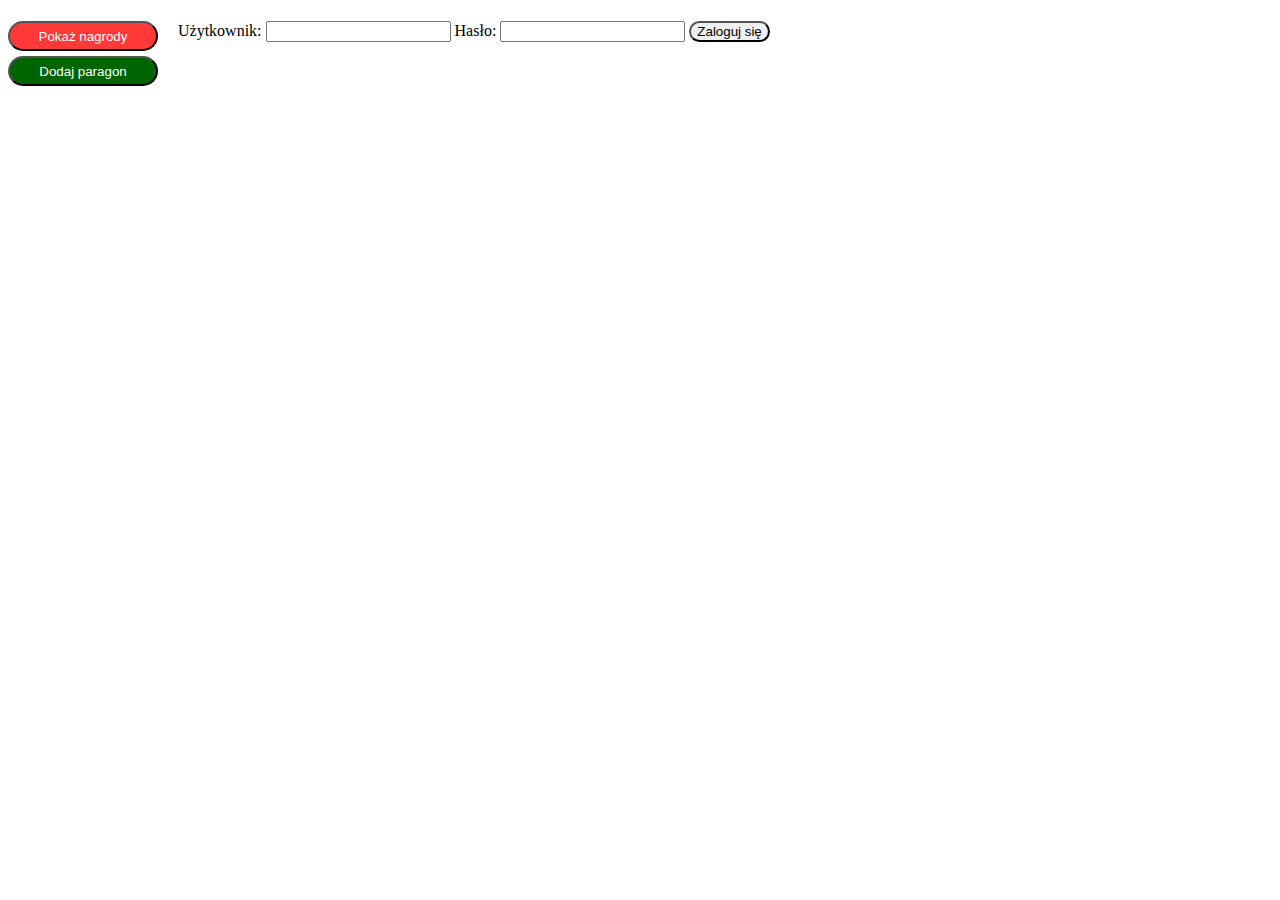
==== index.html @ b5f87fff "ww" ====
<!DOCTYPE html>
<head>
    <meta charset="UTF-8">  
    <script src="Nagroda.js"></script>
    <script src="ShowAccount.js"></script>
    <script src="Użytkownicy.js"></script>
    <script src="javascript.js"></script>

    <link rel="stylesheet" type="text/css" href="style.css">
</head>

<body onload="start()">
    <div id="header"></header>

<nav>
    <input class="czerwony" type="button" value="Pokaż nagrody" onclick="ShowPrizes()">
    <input class="zielony" type="button" value="Dodaj paragon" onclick="ShowReceiptInput()">
</nav>

<p id = p1> 
    
    <div id=login>
        <form>
            Użytkownik: <input id="inputusername" type="text" required>
            Hasło: <input id="inputpassword" type="password" required>
            <input type="button" value="Zaloguj się" onclick="login()">
        </form>
    </div>

    <div id = "StanKonta"></div>

    <div id="NagrodyOpisy" ></div>
    <div id ="NagrodyPrzyciski"></div>
    <div id = "Zamówienie"></div>

    <div id = "DodajParagon"></div>
</p>
   
</body>
---- style.css ----
#NagrodyOpisy
{
    float:left;
    font-family: 'Lucida Sans', 'Lucida Sans Regular', 'Lucida Grande', 'Lucida Sans Unicode', Geneva, Verdana, sans-serif;
    font-size: 25px;
}

#NagrodyPrzyciski
{
    text-align: left;
}

input[type=button], input[type=text]
{
    -webkit-transition: all 0.30s ease-in-out;
    -moz-transition: all 0.30s ease-in-out;
    -ms-transition: all 0.30s ease-in-out;
    -o-transition: all 0.30s ease-in-out;
}

input[type=button]
{
    border-radius: 15px;
    margin-top:5px;
}

input[type=button]:hover
{
    box-shadow: 0 0 2px blue;
    /*padding: 3px 0px 3px 3px;*/
    margin: 5px 1px 3px 0px;
    border: 1px solid rgba(81, 203, 238, 1);
}

input[type=text]:focus
{
    box-shadow: 0 0 2px rgb(69, 224, 82);
    /*padding: 3px 0px 3px 3px;*/
    margin: 5px 1px 3px 0px;
    border: 1px solid rgba(81, 203, 238, 1);
}

form
{
    height: 40px;
}

.czerwony
{ 
    /*border:1px solid #c44;*/
    background-color: rgb(255, 56, 56);
    color:white;
    height:30px;
    width: 150px;
}

.zielony
{
    background-color: darkgreen;
    color:white;    
    height:30px;
    width: 150px;
}

#Zamówienie
{
    clear: both;
     
}

#StanKonta
{
    font-family: sans-serif;
    font-size: 30px;
}

.orderbutton
{
    height: 25px;
    padding: 2px 2px;
}

nav
{
    width: 150px;
    height: 100%;
    float: left;
    margin-right: 20px;
}
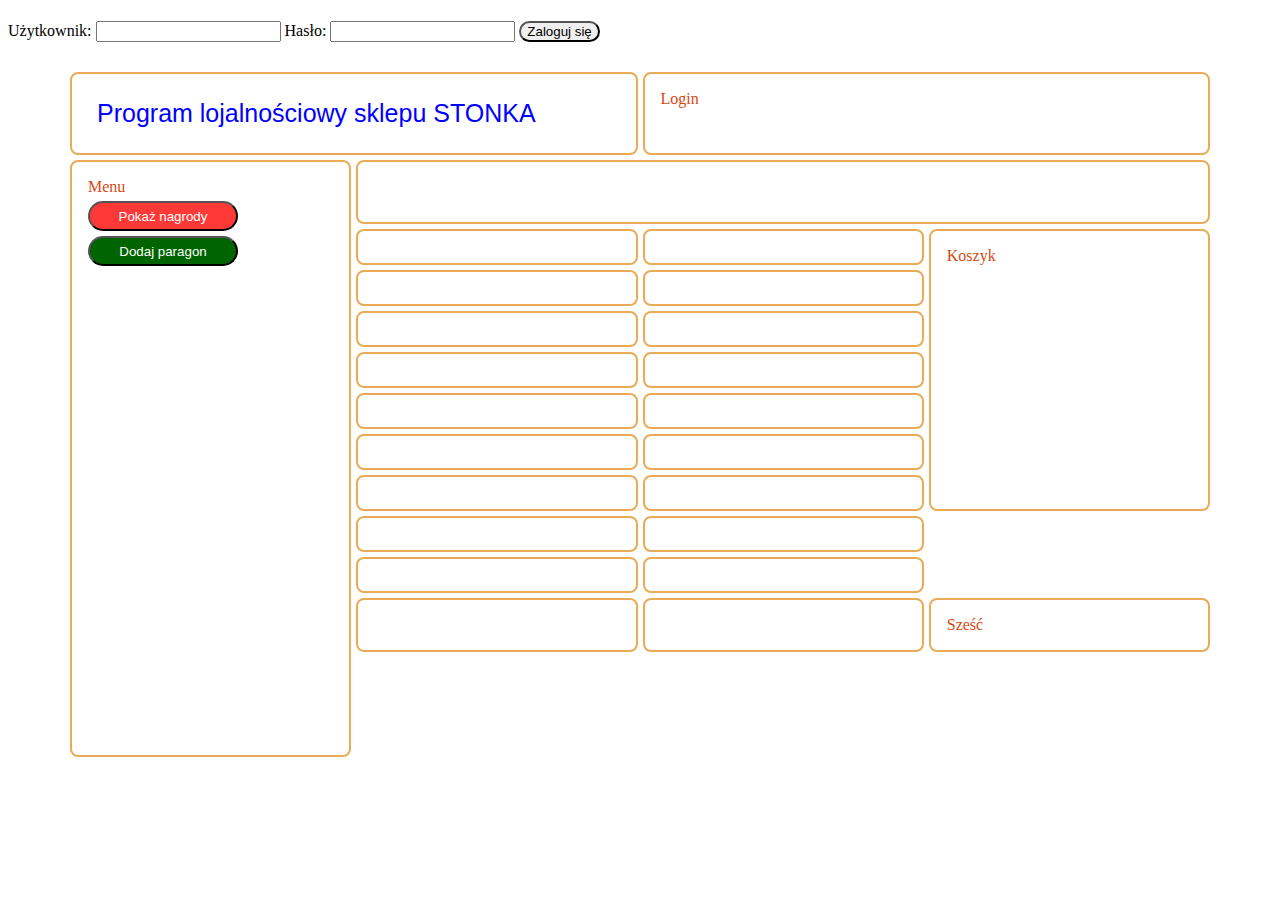
==== commit 812d9d03: "aaa" ====
--- a/index.html
+++ b/index.html
@@ -5,6 +5,7 @@
     <script src="ShowAccount.js"></script>
     <script src="Użytkownicy.js"></script>
     <script src="javascript.js"></script>
+    <script src="Receipts.js"></script>
 
     <link rel="stylesheet" type="text/css" href="style.css">
 </head>
@@ -13,8 +14,7 @@
     <div id="header"></header>
 
 <nav>
-    <input class="czerwony" type="button" value="Pokaż nagrody" onclick="ShowPrizes()">
-    <input class="zielony" type="button" value="Dodaj paragon" onclick="ShowReceiptInput()">
+
 </nav>
 
 <p id = p1> 
@@ -27,13 +27,42 @@
         </form>
     </div>
 
-    <div id = "StanKonta"></div>
-
     <div id="NagrodyOpisy" ></div>
     <div id ="NagrodyPrzyciski"></div>
     <div id = "Zamówienie"></div>
 
     <div id = "DodajParagon"></div>
 </p>
+
+<div class="wrapper">
+        <div id="Title">Program lojalnościowy sklepu STONKA</div>
+        <div id="Login">Login</div>
+        
+        <div id="Menu">
+            Menu<br>    
+            <input class="czerwony" type="button" value="Pokaż nagrody" onclick="ShowPrizes()">
+            <input class="zielony" type="button" value="Dodaj paragon" onclick="ShowReceiptInput()">
+        </div>
+        
+        <div id="Account"></div>
+        <div class="Rewards" id="reward1"></div> <div class="Price" id="price1"></div>  
+        <div class="Rewards" id="reward2"></div> <div class="Price" id="price2"></div>  
+        <div class="Rewards" id="reward3"></div> <div class="Price" id="price3"></div>  
+        <div class="Rewards" id="reward4"></div> <div class="Price" id="price4"></div>  
+        <div class="Rewards" id="reward5"></div> <div class="Price" id="price5"></div>  
+        <div class="Rewards" id="reward6"></div> <div class="Price" id="price6"></div>  
+        <div class="Rewards" id="reward7"></div> <div class="Price" id="price7"></div>  
+        <div class="Rewards" id="reward8"></div> <div class="Price" id="price8"></div>  
+        <div class="Rewards" id="reward9"></div> <div class="Price" id="price9"></div>  
+        <div class="Rewards" id="reward10"></div> <div class="Price" id="price10"></div>  
+        <div id="Cart">
+            Koszyk<br>
+            <div id="CartContent">
+                
+            </div>
+        </div>
+        <div class="six">Sześć</div>
+</div>
+
    
 </body>
--- a/style.css
+++ b/style.css
@@ -86,4 +86,58 @@
     height: 100%;
     float: left;
     margin-right: 20px;
-}+}
+
+* {box-sizing: border-box;}
+.wrapper {
+  max-width: 1140px;
+  margin: 0 auto;
+}
+
+.wrapper > div {
+  border: 2px solid rgb(233,171,88);
+  border-radius: 8px;
+  /*background-color: rgba(233,171,88,.5);*/
+  padding: 1em;
+  color: #d9480f;
+}.wrapper {
+  display: grid;
+  grid-template-columns: repeat(4, 1fr);
+  grid-gap: 5px;
+  grid-auto-rows: minmax(10px, auto);
+}
+#Title {
+  grid-column: 1 / 3;
+  grid-row: 1/2;
+  font-family: Verdana, Geneva, Tahoma, sans-serif;
+  font-size: 25px;
+  color: blue;
+/*  border: none;
+*/
+}
+
+#Login{
+  grid-column: 3 / 5;
+  grid-row: 1/2; 
+}
+#Menu { 
+  grid-column: 1;
+  grid-row: 2 / 20;
+}
+#Account {
+  grid-column: 2/5;
+  grid-row: 2;
+  font-family: 'Franklin Gothic Medium', 'Arial Narrow', Arial, sans-serif;
+  font-size: 30px;
+  font-weight: 900;
+}
+.Rewards {
+  grid-column: 2;
+}
+.Price {
+  grid-column: 3;
+}
+#Cart {
+  grid-column: 4;
+  grid-row: 3 / 10;
+}
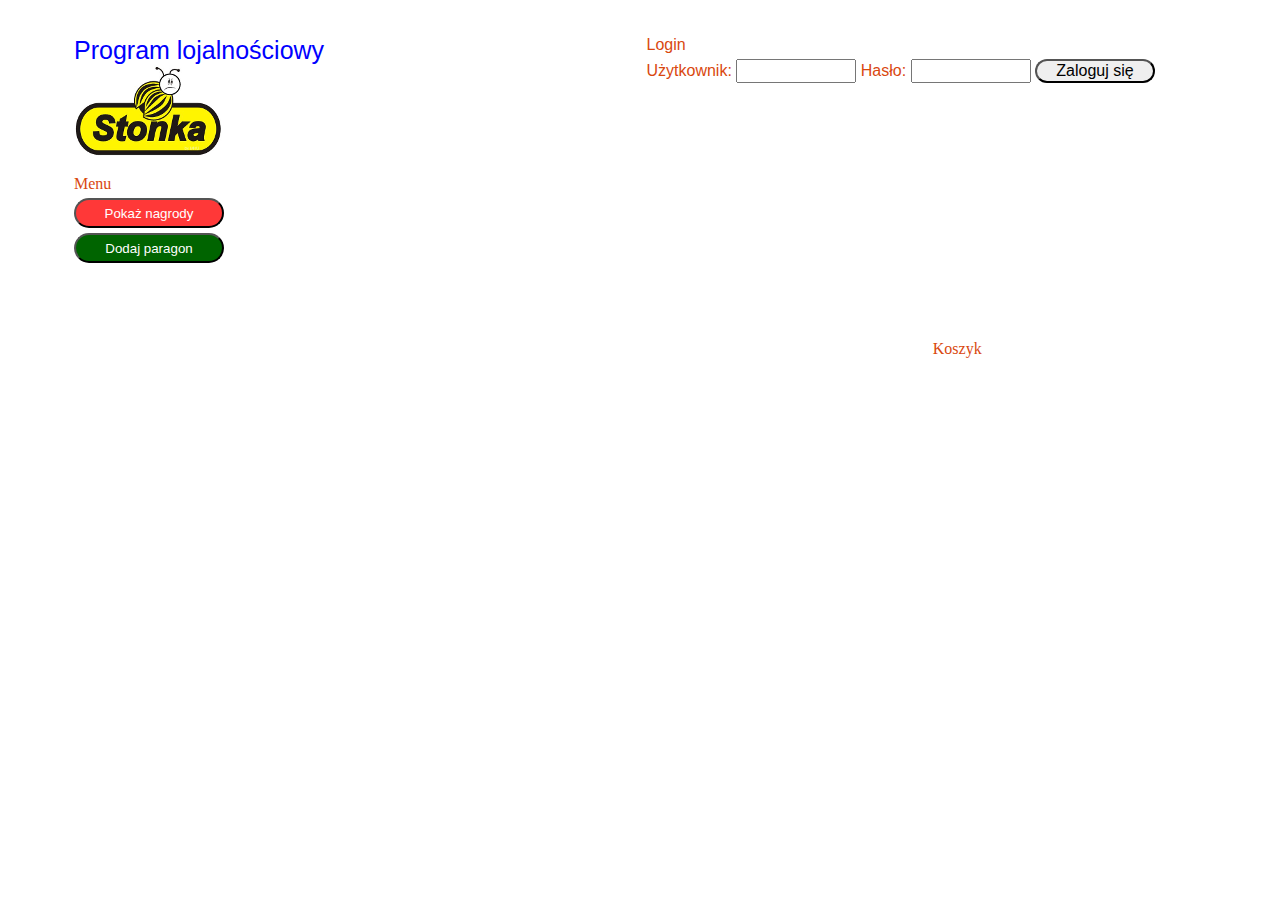
==== commit 70ee9941: "Image" ====
--- a/index.html
+++ b/index.html
@@ -6,6 +6,7 @@
     <script src="Użytkownicy.js"></script>
     <script src="javascript.js"></script>
     <script src="Receipts.js"></script>
+    <script src="Cart.js"></script>
 
     <link rel="stylesheet" type="text/css" href="style.css">
 </head>
@@ -20,11 +21,7 @@
 <p id = p1> 
     
     <div id=login>
-        <form>
-            Użytkownik: <input id="inputusername" type="text" required>
-            Hasło: <input id="inputpassword" type="password" required>
-            <input type="button" value="Zaloguj się" onclick="login()">
-        </form>
+
     </div>
 
     <div id="NagrodyOpisy" ></div>
@@ -35,8 +32,18 @@
 </p>
 
 <div class="wrapper">
-        <div id="Title">Program lojalnościowy sklepu STONKA</div>
-        <div id="Login">Login</div>
+        <div id="Title">
+                Program lojalnościowy<br>
+                <img src="512_53597575stonka.png" alt="stonka" zoom="20%">
+        </div>
+        
+        <div id="Login">Login <br>
+            <form>
+                Użytkownik: <input id="inputusername" type="text" required>
+                Hasło: <input id="inputpassword" type="password" required>
+                <input type="button" value="Zaloguj się" onclick="login()">
+            </form>
+        </div>
         
         <div id="Menu">
             Menu<br>    
@@ -55,13 +62,17 @@
         <div class="Rewards" id="reward8"></div> <div class="Price" id="price8"></div>  
         <div class="Rewards" id="reward9"></div> <div class="Price" id="price9"></div>  
         <div class="Rewards" id="reward10"></div> <div class="Price" id="price10"></div>  
+        
+        
         <div id="Cart">
-            Koszyk<br>
+            Koszyk
             <div id="CartContent">
                 
             </div>
         </div>
-        <div class="six">Sześć</div>
+<!--     <div class="six">Sześć</div>
+-->
+
 </div>
 
    
--- a/style.css
+++ b/style.css
@@ -95,10 +95,10 @@
 }
 
 .wrapper > div {
-  border: 2px solid rgb(233,171,88);
+  /*border: 2px solid rgb(233,171,88);*/
   border-radius: 8px;
   /*background-color: rgba(233,171,88,.5);*/
-  padding: 1em;
+  padding: 4px;
   color: #d9480f;
 }.wrapper {
   display: grid;
@@ -119,10 +119,21 @@
 #Login{
   grid-column: 3 / 5;
   grid-row: 1/2; 
+  font-family: 'Lucida Sans', 'Lucida Sans Regular', 'Lucida Grande', 'Lucida Sans Unicode', Geneva, Verdana, sans-serif;
+  font-size: 16px;
 }
+#Login input
+{
+    font-family: 'Lucida Sans', 'Lucida Sans Regular', 'Lucida Grande', 'Lucida Sans Unicode', Geneva, Verdana, sans-serif;
+    font-size: 16px;
+    width: 120px;
+}
+
 #Menu { 
   grid-column: 1;
   grid-row: 2 / 20;
+  margin-left: auto;
+  margin-right: auto;
 }
 #Account {
   grid-column: 2/5;
@@ -132,12 +143,12 @@
   font-weight: 900;
 }
 .Rewards {
-  grid-column: 2;
+  grid-column: 2/4;
 }
 .Price {
-  grid-column: 3;
+  grid-column: 4;
 }
 #Cart {
   grid-column: 4;
-  grid-row: 3 / 10;
+  /*grid-row: 3 / 10;*/
 }
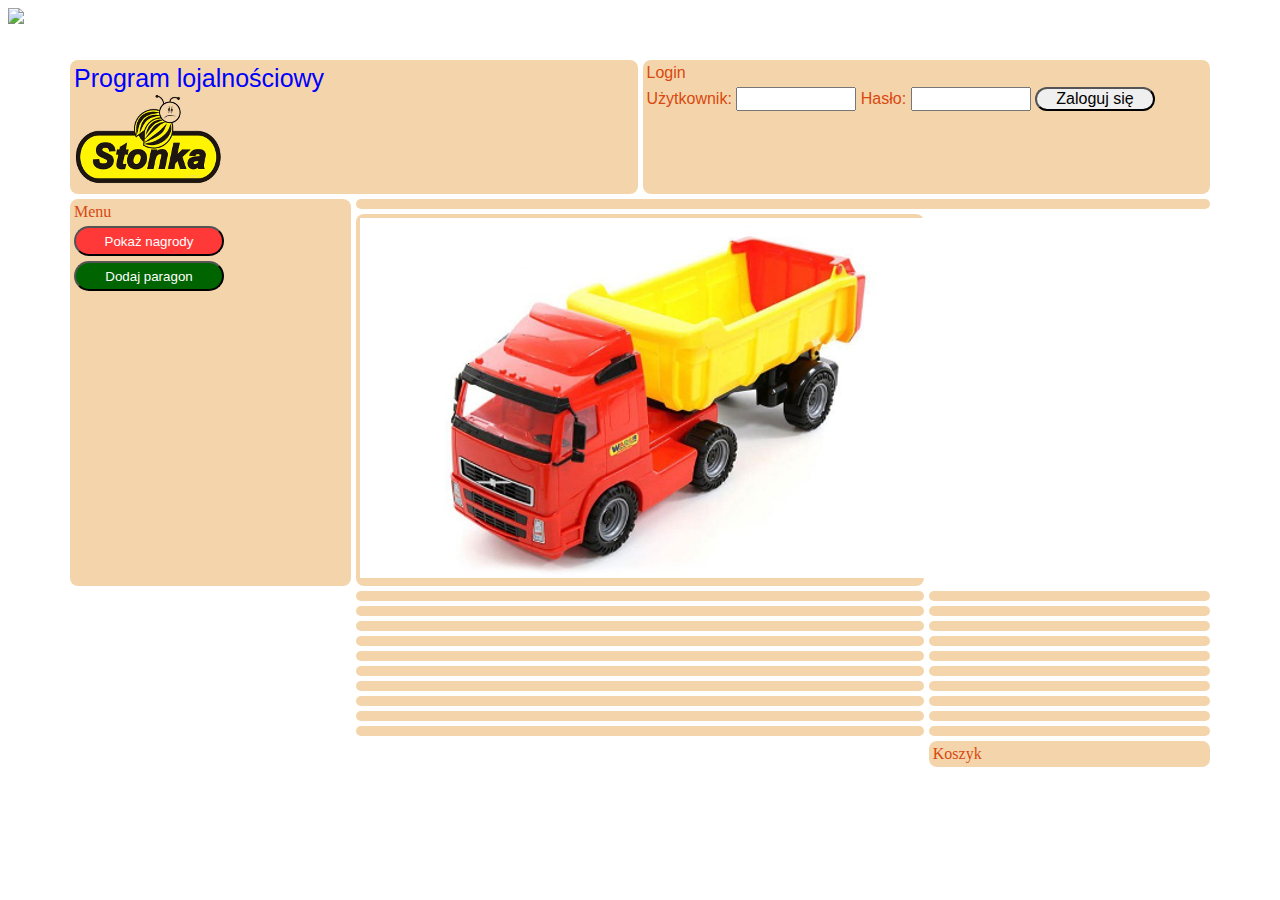
==== commit 64c09a46: "images" ====
--- a/index.html
+++ b/index.html
@@ -7,12 +7,17 @@
     <script src="javascript.js"></script>
     <script src="Receipts.js"></script>
     <script src="Cart.js"></script>
+    <script src="Slider.js"></script>
 
     <link rel="stylesheet" type="text/css" href="style.css">
 </head>
 
 <body onload="start()">
     <div id="header"></header>
+
+
+        <img src="slider/slajd1.png" />
+
 
 <nav>
 
@@ -52,6 +57,7 @@
         </div>
         
         <div id="Account"></div>
+        <div id="Slider">Slider</div>
         <div class="Rewards" id="reward1"></div> <div class="Price" id="price1"></div>  
         <div class="Rewards" id="reward2"></div> <div class="Price" id="price2"></div>  
         <div class="Rewards" id="reward3"></div> <div class="Price" id="price3"></div>  
--- a/style.css
+++ b/style.css
@@ -97,7 +97,7 @@
 .wrapper > div {
   /*border: 2px solid rgb(233,171,88);*/
   border-radius: 8px;
-  /*background-color: rgba(233,171,88,.5);*/
+  background-color: rgba(233,171,88,.5);
   padding: 4px;
   color: #d9480f;
 }.wrapper {
@@ -142,6 +142,12 @@
   font-size: 30px;
   font-weight: 900;
 }
+
+#Slider {
+    grid-column: 2 / 4;
+    grid-row: 3 / 20;
+}
+
 .Rewards {
   grid-column: 2/4;
 }
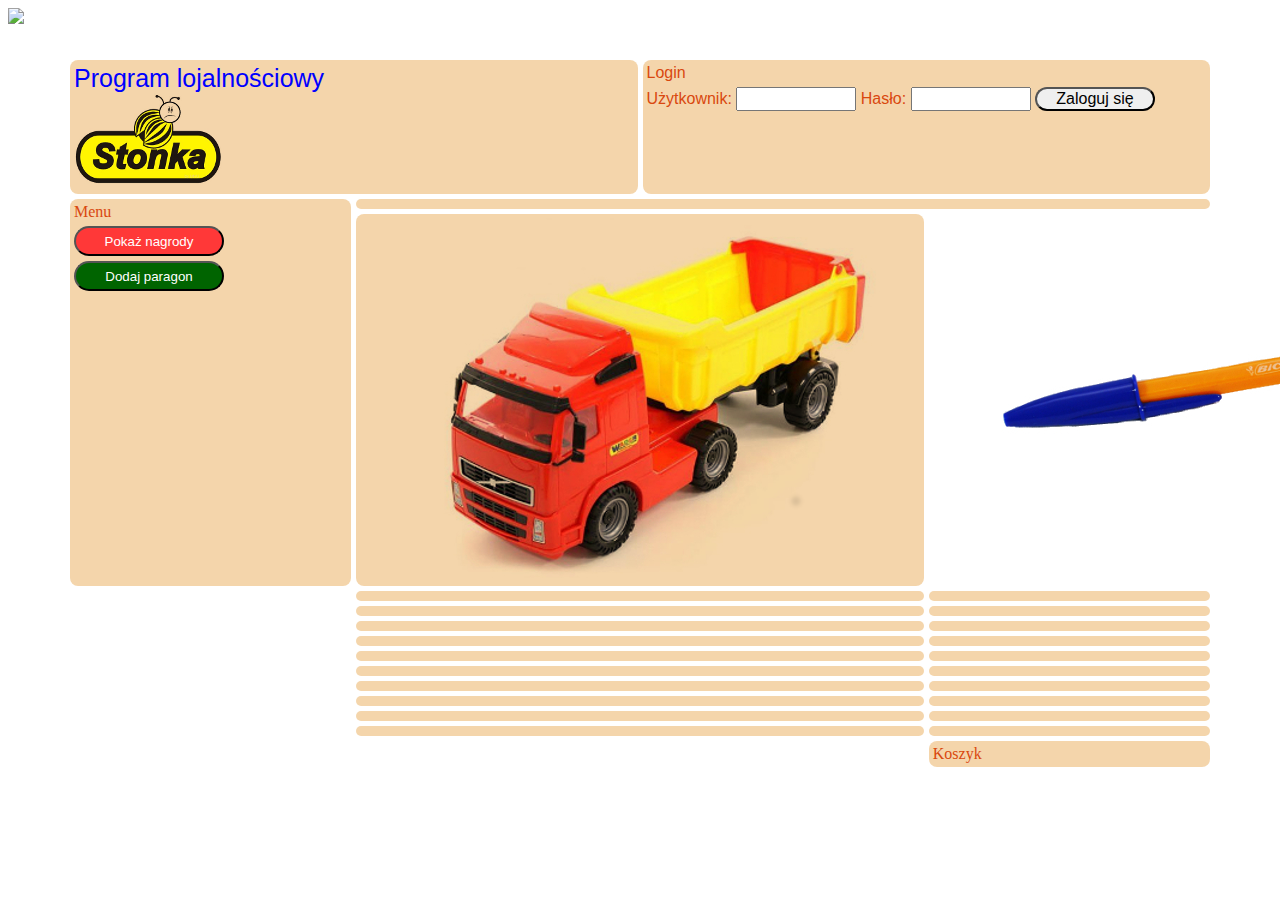
==== commit 54f9833c: "11" ====
--- a/index.html
+++ b/index.html
@@ -57,7 +57,9 @@
         </div>
         
         <div id="Account"></div>
-        <div id="Slider">Slider</div>
+        <div id="Slider">
+            <img src="slider/slajdprzezrozczystosc.png" alt="slajder">
+        </div>
         <div class="Rewards" id="reward1"></div> <div class="Price" id="price1"></div>  
         <div class="Rewards" id="reward2"></div> <div class="Price" id="price2"></div>  
         <div class="Rewards" id="reward3"></div> <div class="Price" id="price3"></div>  
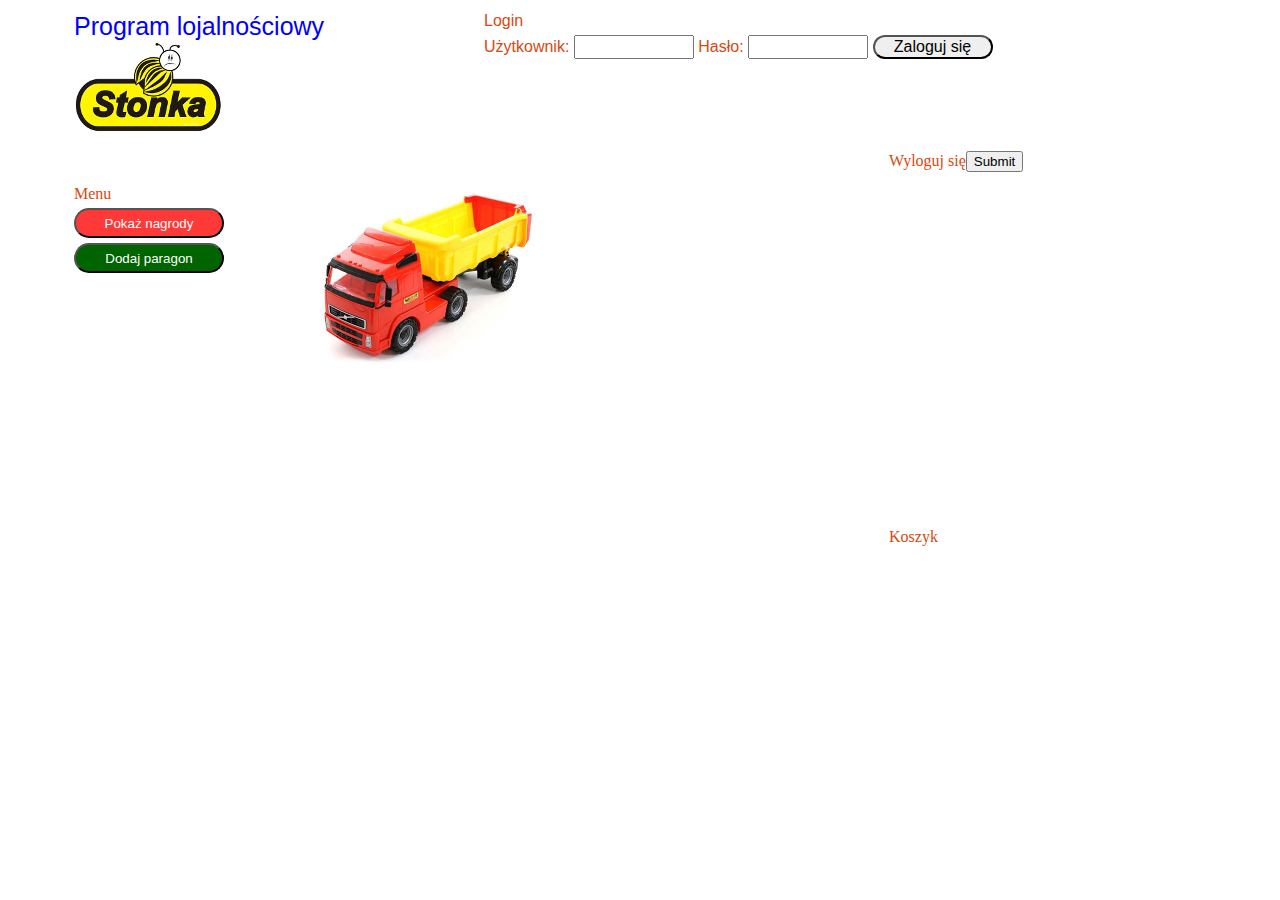
==== commit 414fcd45: "minislajd" ====
--- a/index.html
+++ b/index.html
@@ -13,28 +13,6 @@
 </head>
 
 <body onload="start()">
-    <div id="header"></header>
-
-
-        <img src="slider/slajd1.png" />
-
-
-<nav>
-
-</nav>
-
-<p id = p1> 
-    
-    <div id=login>
-
-    </div>
-
-    <div id="NagrodyOpisy" ></div>
-    <div id ="NagrodyPrzyciski"></div>
-    <div id = "Zamówienie"></div>
-
-    <div id = "DodajParagon"></div>
-</p>
 
 <div class="wrapper">
         <div id="Title">
@@ -52,14 +30,46 @@
         
         <div id="Menu">
             Menu<br>    
-            <input class="czerwony" type="button" value="Pokaż nagrody" onclick="ShowPrizes()">
-            <input class="zielony" type="button" value="Dodaj paragon" onclick="ShowReceiptInput()">
+            <form>
+                <input class="czerwony" type="button" value="Pokaż nagrody" onclick="ShowPrizes()">
+                <input class="zielony" type="button" value="Dodaj paragon" onclick="ShowReceiptInput()">
+            </form> 
         </div>
         
-        <div id="Account"></div>
+        <div id="Account">
+
+        </div>
+
+        <div id="LogOut">
+            Wyloguj się<input type="submit" onclick="logout()">
+        </div>
+
         <div id="Slider">
-            <img src="slider/slajdprzezrozczystosc.png" alt="slajder">
+            <!--
+            <img class="SliderImages" src="slider/slajd1.jpg">
+            <img class="SliderImages" src="slider/slajd2.jpg">
+            <img class="SliderImages" src="slider/slajd3.jpg">
+            <img class="SliderImages" src="slider/slajd4.jpg">
+            <img class="SliderImages" src="slider/slajd5.jpg">
+            <img class="SliderImages" src="slider/slajd6.jpg">
+            <img class="SliderImages" src="slider/slajd7.jpg">
+            <img class="SliderImages" src="slider/slajd8.jpg">
+            <img class="SliderImages" src="slider/slajd9.jpg">
+            <img class="SliderImages" src="slider/slajd10.jpg">
+            -->
+
+            <img class="SliderImages" src="slider/minislajd1.jpg">
+            <img class="SliderImages" src="slider/minislajd2.jpg">
+            <img class="SliderImages" src="slider/minislajd3.jpg">
+            <img class="SliderImages" src="slider/minislajd4.jpg">
+            <img class="SliderImages" src="slider/minislajd5.jpg">
+            <img class="SliderImages" src="slider/minislajd6.jpg">
+            <img class="SliderImages" src="slider/minislajd7.jpg">
+            <img class="SliderImages" src="slider/minislajd8.jpg">
+            <img class="SliderImages" src="slider/minislajd9.jpg">
+            <img class="SliderImages" src="slider/minislajd10.jpg">
         </div>
+        
         <div class="Rewards" id="reward1"></div> <div class="Price" id="price1"></div>  
         <div class="Rewards" id="reward2"></div> <div class="Price" id="price2"></div>  
         <div class="Rewards" id="reward3"></div> <div class="Price" id="price3"></div>  
@@ -72,15 +82,12 @@
         <div class="Rewards" id="reward10"></div> <div class="Price" id="price10"></div>  
         
         
-        <div id="Cart">
+        <div id="Cart">  
             Koszyk
             <div id="CartContent">
                 
             </div>
         </div>
-<!--     <div class="six">Sześć</div>
--->
-
 </div>
 
    
--- a/style.css
+++ b/style.css
@@ -92,20 +92,20 @@
 .wrapper {
   max-width: 1140px;
   margin: 0 auto;
+  display: grid;
+  grid-template-columns: 200px 200px 400px 200px; /*repeat(4, 1fr);*/
+  grid-gap: 5px;
+  grid-auto-rows: minmax(10px, auto);
 }
 
 .wrapper > div {
-  /*border: 2px solid rgb(233,171,88);*/
+  /*border: 2px solid rgb(233,171,88);
   border-radius: 8px;
-  background-color: rgba(233,171,88,.5);
+  background-color: rgba(233,171,88,.5);*/
   padding: 4px;
   color: #d9480f;
-}.wrapper {
-  display: grid;
-  grid-template-columns: repeat(4, 1fr);
-  grid-gap: 5px;
-  grid-auto-rows: minmax(10px, auto);
 }
+
 #Title {
   grid-column: 1 / 3;
   grid-row: 1/2;
@@ -131,12 +131,12 @@
 
 #Menu { 
   grid-column: 1;
-  grid-row: 2 / 20;
+  grid-row: 3;
   margin-left: auto;
   margin-right: auto;
 }
 #Account {
-  grid-column: 2/5;
+  grid-column: 2/4;
   grid-row: 2;
   font-family: 'Franklin Gothic Medium', 'Arial Narrow', Arial, sans-serif;
   font-size: 30px;
@@ -145,7 +145,28 @@
 
 #Slider {
     grid-column: 2 / 4;
-    grid-row: 3 / 20;
+    grid-row: 3 ;
+
+    position: relative;
+
+    animation-name: example;
+    animation-duration: 5s;
+    animation-iteration-count:infinite;
+
+    left: 0%;
+    z-index: -1;
+
+    }
+
+#Slider:hover {
+    transform: scale(1.2);
+}
+
+@keyframes example 
+{
+    50% { right: 0px; }
+    100% { right: 1200px;}
+    
 }
 
 .Rewards {
@@ -158,3 +179,8 @@
   grid-column: 4;
   /*grid-row: 3 / 10;*/
 }
+
+#LogOut{
+    grid-row: 2;
+    grid-column: 4;
+}
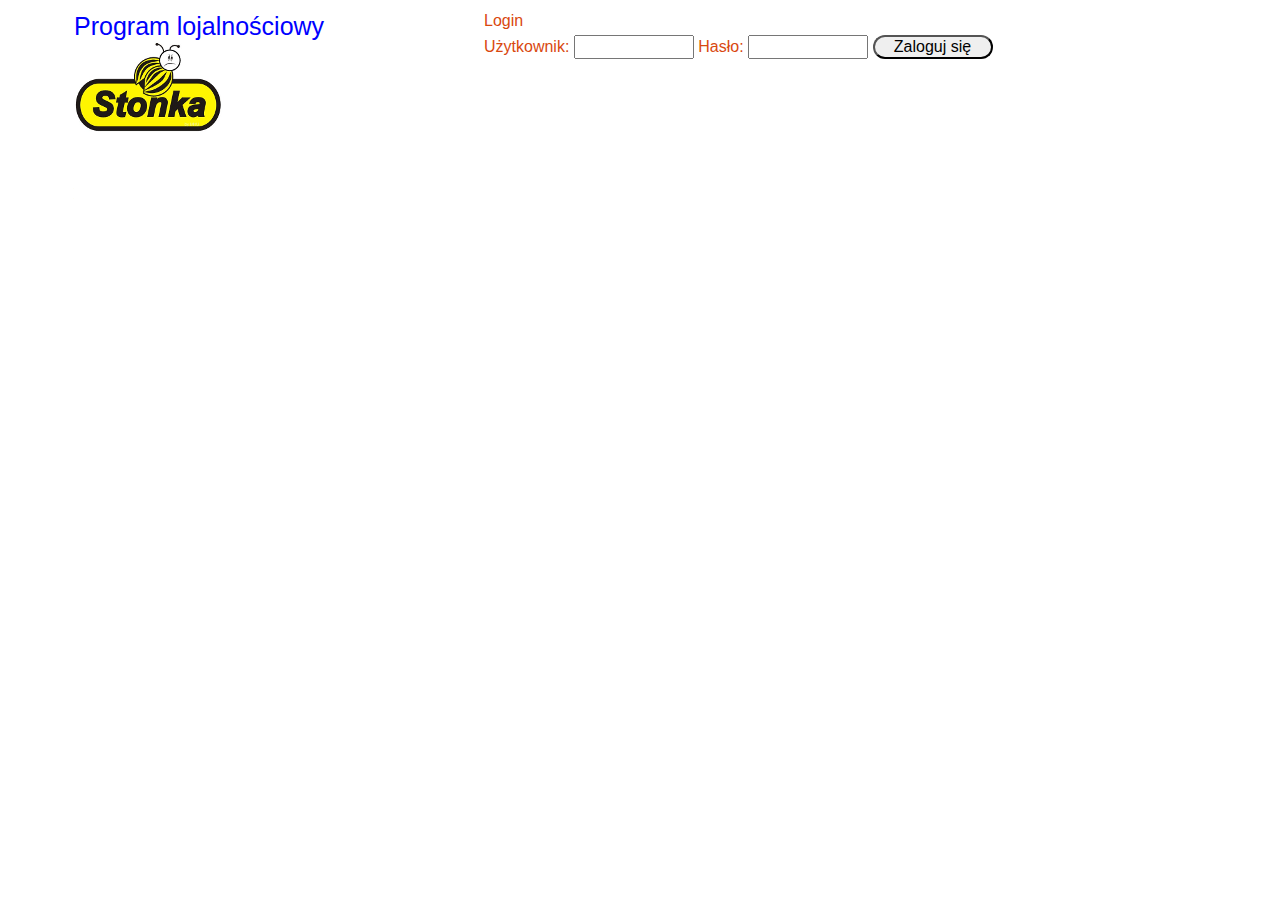
==== commit 5e75ea02: "pp" ====
--- a/index.html
+++ b/index.html
@@ -3,7 +3,7 @@
     <meta charset="UTF-8">  
     <script src="Nagroda.js"></script>
     <script src="ShowAccount.js"></script>
-    <script src="Użytkownicy.js"></script>
+    <script src="User.js"></script>
     <script src="javascript.js"></script>
     <script src="Receipts.js"></script>
     <script src="Cart.js"></script>
@@ -26,7 +26,7 @@
                 Hasło: <input id="inputpassword" type="password" required>
                 <input type="button" value="Zaloguj się" onclick="login()">
             </form>
-        </div>
+        </div>  
         
         <div id="Menu">
             Menu<br>    
@@ -40,8 +40,8 @@
 
         </div>
 
-        <div id="LogOut">
-            Wyloguj się<input type="submit" onclick="logout()">
+        <div id="Logout">
+            <input type="submit" onclick="logout()" value="Wyloguj się">
         </div>
 
         <div id="Slider">
@@ -70,16 +70,16 @@
             <img class="SliderImages" src="slider/minislajd10.jpg">
         </div>
         
-        <div class="Rewards" id="reward1"></div> <div class="Price" id="price1"></div>  
-        <div class="Rewards" id="reward2"></div> <div class="Price" id="price2"></div>  
-        <div class="Rewards" id="reward3"></div> <div class="Price" id="price3"></div>  
-        <div class="Rewards" id="reward4"></div> <div class="Price" id="price4"></div>  
-        <div class="Rewards" id="reward5"></div> <div class="Price" id="price5"></div>  
-        <div class="Rewards" id="reward6"></div> <div class="Price" id="price6"></div>  
-        <div class="Rewards" id="reward7"></div> <div class="Price" id="price7"></div>  
-        <div class="Rewards" id="reward8"></div> <div class="Price" id="price8"></div>  
-        <div class="Rewards" id="reward9"></div> <div class="Price" id="price9"></div>  
-        <div class="Rewards" id="reward10"></div> <div class="Price" id="price10"></div>  
+        <div class="Rewards" id="reward1"></div> <div class="Prices" id="price1"></div>  
+        <div class="Rewards" id="reward2"></div> <div class="Prices" id="price2"></div>  
+        <div class="Rewards" id="reward3"></div> <div class="Prices" id="price3"></div>  
+        <div class="Rewards" id="reward4"></div> <div class="Prices" id="price4"></div>  
+        <div class="Rewards" id="reward5"></div> <div class="Prices" id="price5"></div>  
+        <div class="Rewards" id="reward6"></div> <div class="Prices" id="price6"></div>  
+        <div class="Rewards" id="reward7"></div> <div class="Prices" id="price7"></div>  
+        <div class="Rewards" id="reward8"></div> <div class="Prices" id="price8"></div>  
+        <div class="Rewards" id="reward9"></div> <div class="Prices" id="price9"></div>  
+        <div class="Rewards" id="reward10"></div> <div class="Prices" id="price10"></div>  
         
         
         <div id="Cart">  
--- a/style.css
+++ b/style.css
@@ -16,6 +16,7 @@
     -moz-transition: all 0.30s ease-in-out;
     -ms-transition: all 0.30s ease-in-out;
     -o-transition: all 0.30s ease-in-out;
+    transition: all 0.30s ease-in-out;
 }
 
 input[type=button]
@@ -172,7 +173,7 @@
 .Rewards {
   grid-column: 2/4;
 }
-.Price {
+.Prices {
   grid-column: 4;
 }
 #Cart {
